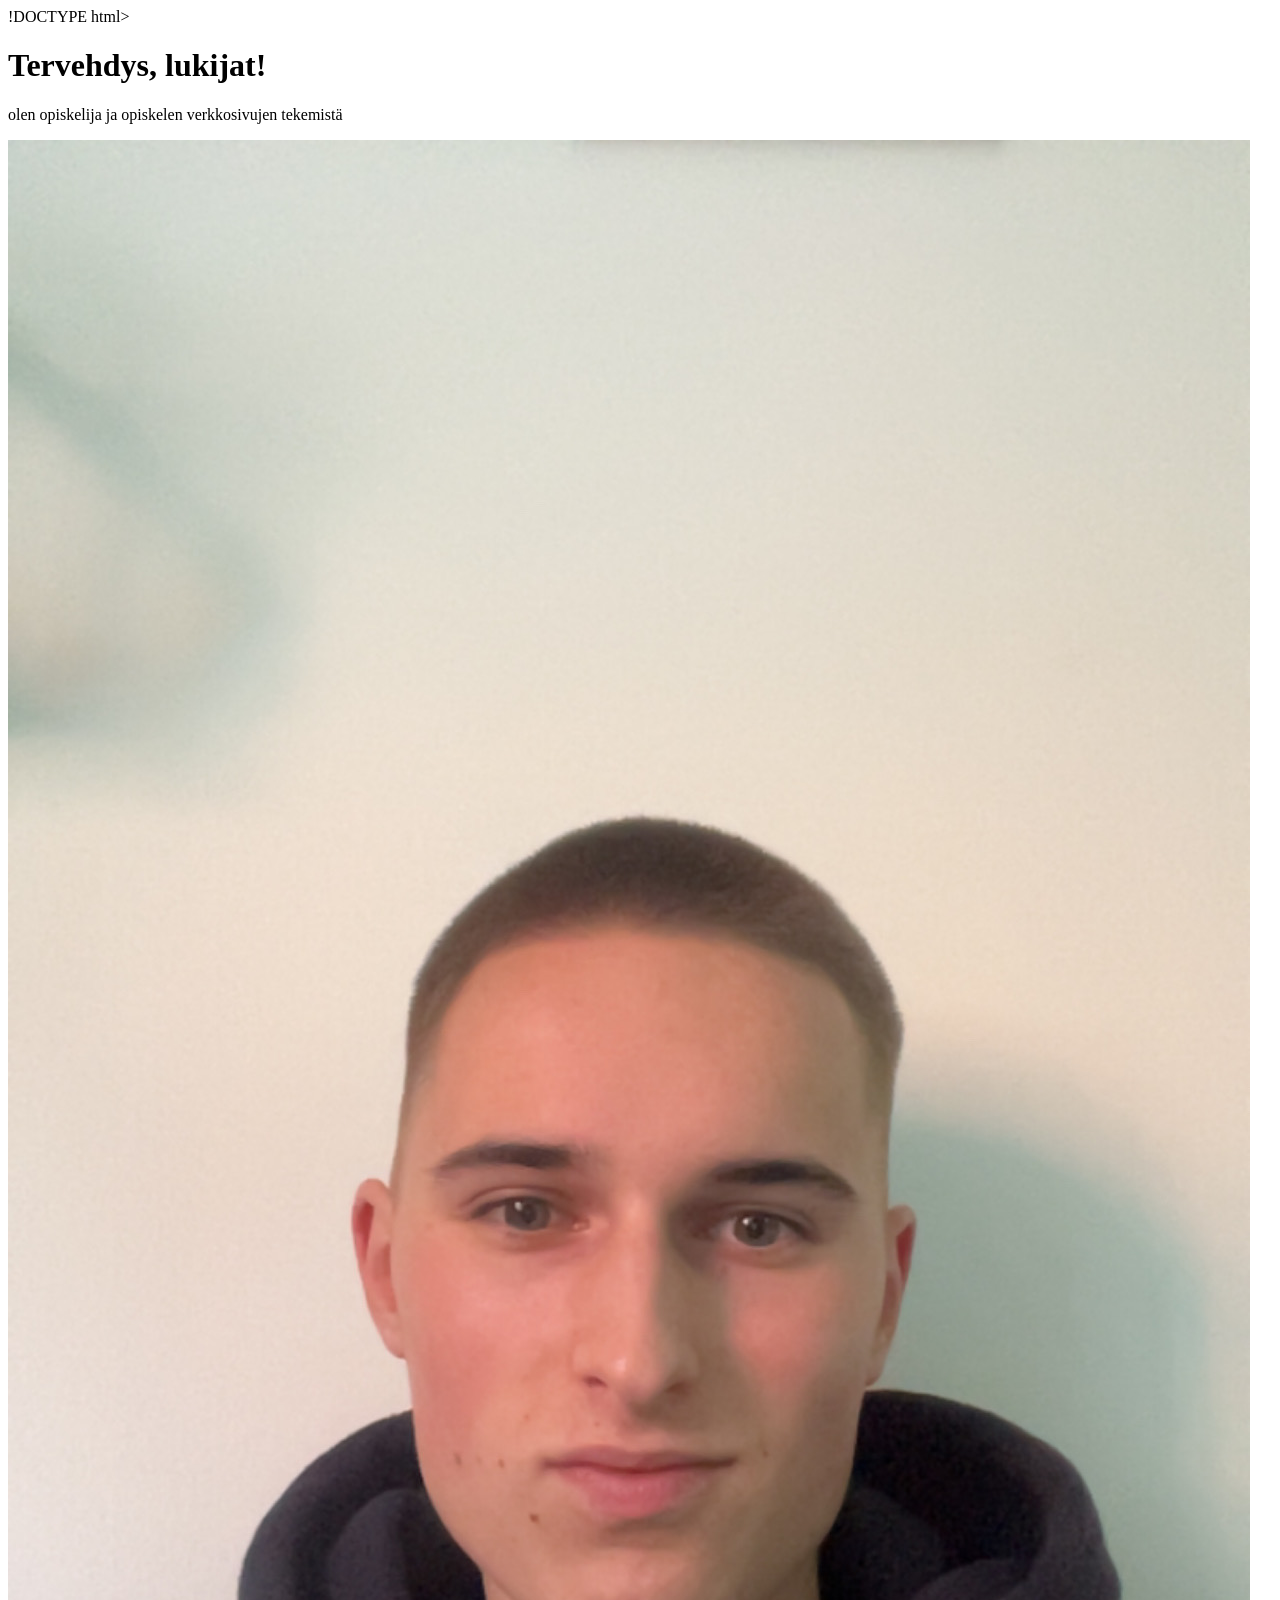
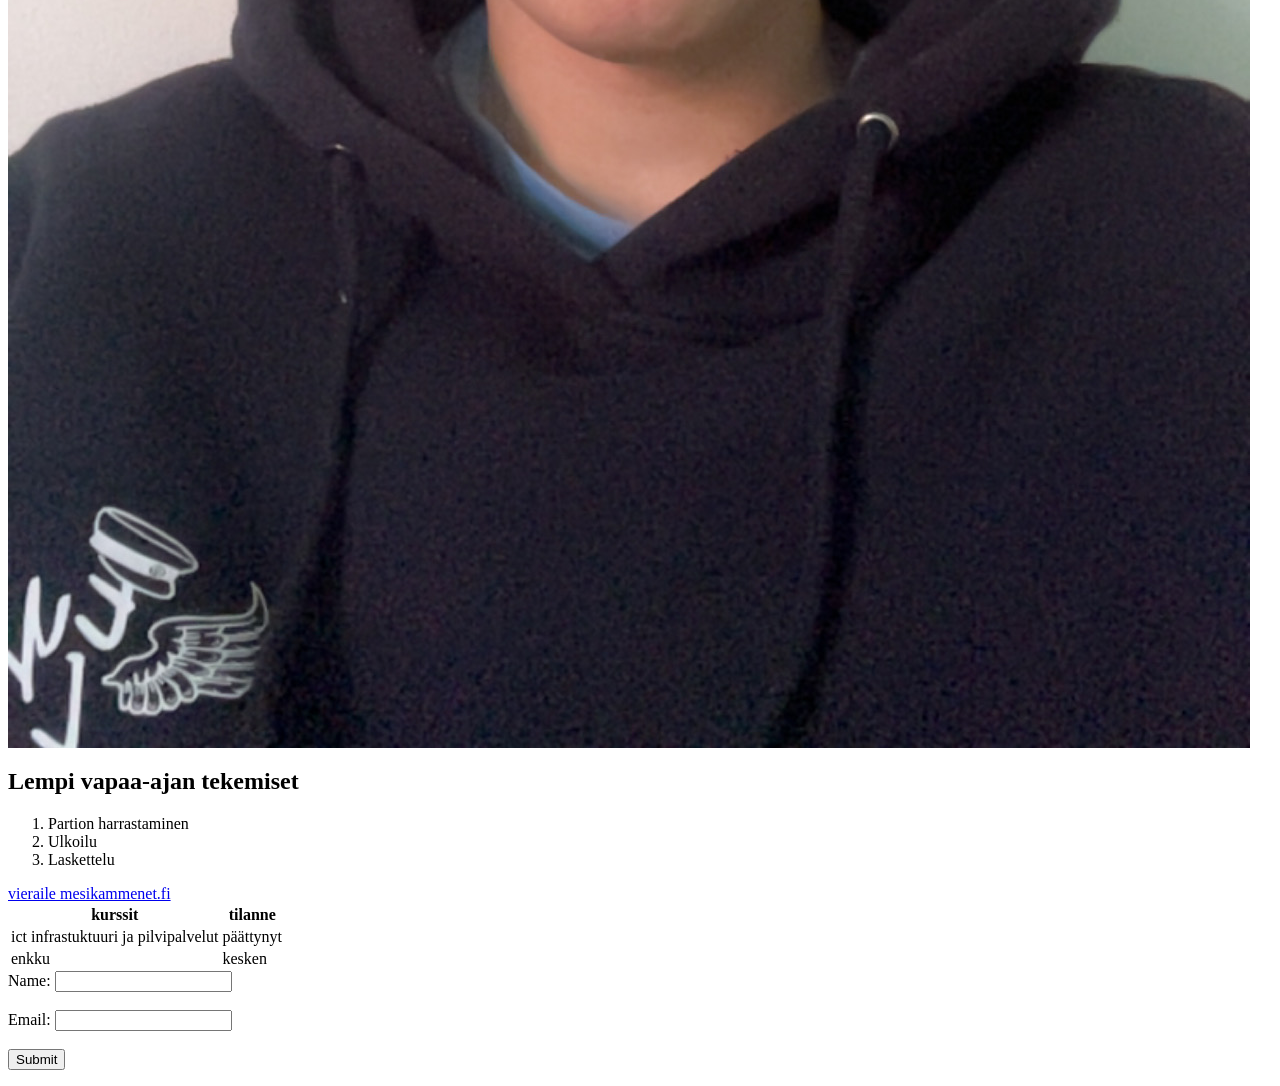
==== WS_01/index.html @ c40e6776 "Add initial HTML structure and content for WS_01 and create empty files for WS_02" ====
!DOCTYPE html>
<html>
<head>
<title>My First HTML Page</title>
</head>
<body>
<h1>Tervehdys, lukijat!</h1>
<p>olen opiskelija ja opiskelen verkkosivujen tekemistä</p>
<img src="IMG_tehtävä.jpeg" alt="minun kuva">
</body>
</html>
<h2>Lempi vapaa-ajan tekemiset</h2>
<ol>
<li>Partion harrastaminen</li>
<li>Ulkoilu</li>
<li>Laskettelu</li>
</ol>
<a href="https://mesikammenet.fi/">vieraile mesikammenet.fi</a>
<table>
<tr>
<th>kurssit</th>
<th>tilanne</th>
</tr>
<tr>
<td>ict infrastuktuuri ja pilvipalvelut
<td>päättynyt</td>
</tr>
<tr>
<td>enkku</td>
<td>kesken</td>
</tr>
</table>
<form>
<label for="name">Name:</label>
<input type="text" id="name" name="name"><br><br>
<label for="email">Email:</label>
<input type="email" id="email" name="email"><br><br>
<input type="submit" value="Submit">
</form>
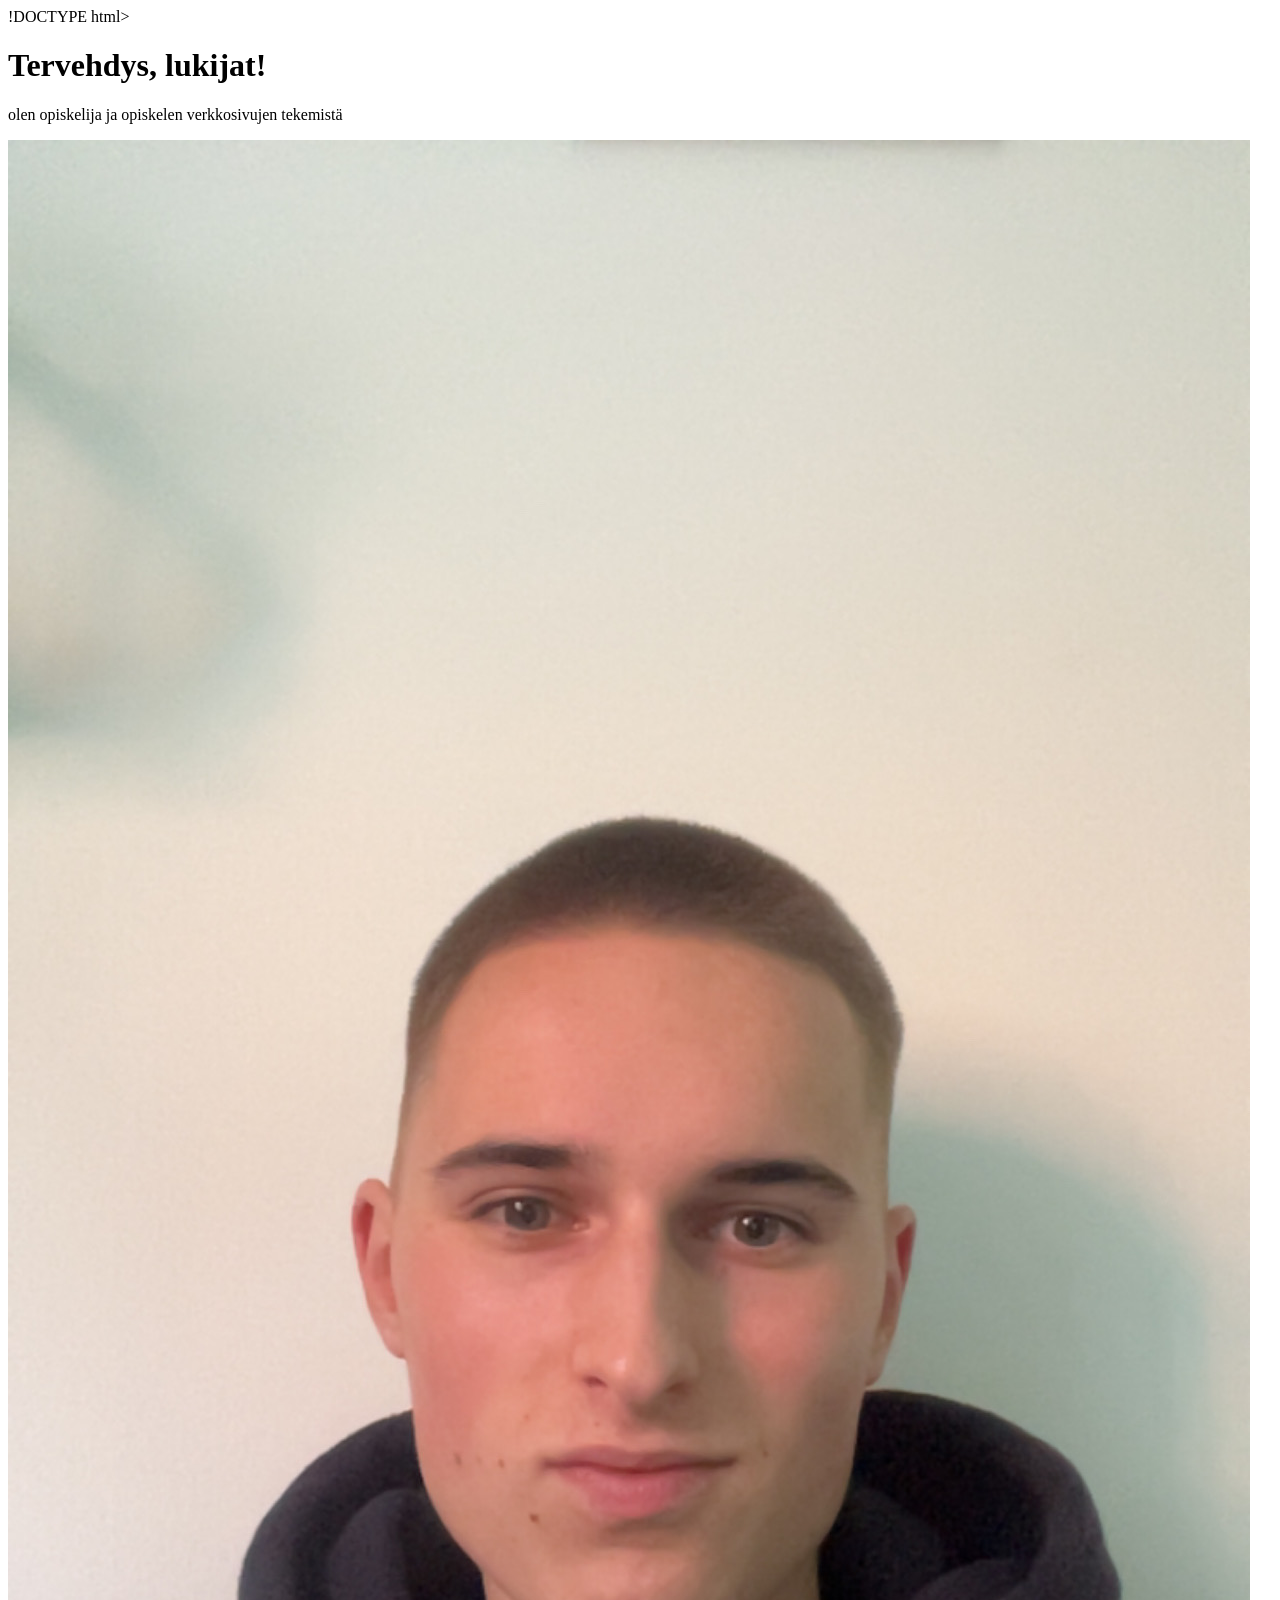
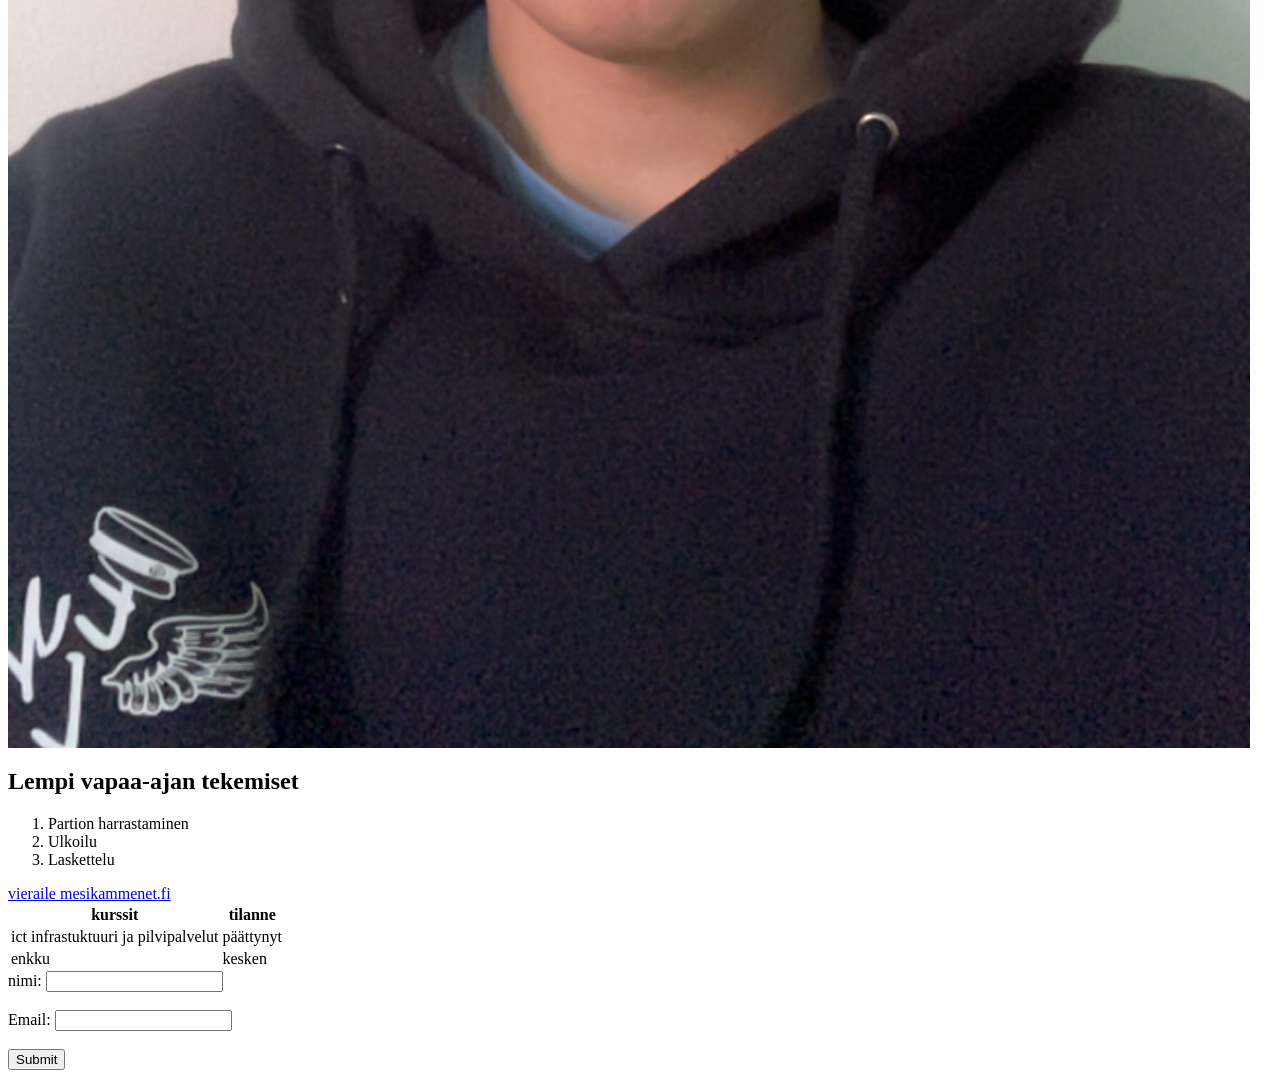
==== commit 56d57731: "Update form label from English to Finnish translation" ====
--- a/WS_01/index.html
+++ b/WS_01/index.html
@@ -1,7 +1,7 @@
 !DOCTYPE html>
 <html>
 <head>
-<title>My First HTML Page</title>
+<title>Minun ensimmäinen html-sivu</title>
 </head>
 <body>
 <h1>Tervehdys, lukijat!</h1>
@@ -31,7 +31,7 @@
 </tr>
 </table>
 <form>
-<label for="name">Name:</label>
+<label for="name">nimi:</label>
 <input type="text" id="name" name="name"><br><br>
 <label for="email">Email:</label>
 <input type="email" id="email" name="email"><br><br>
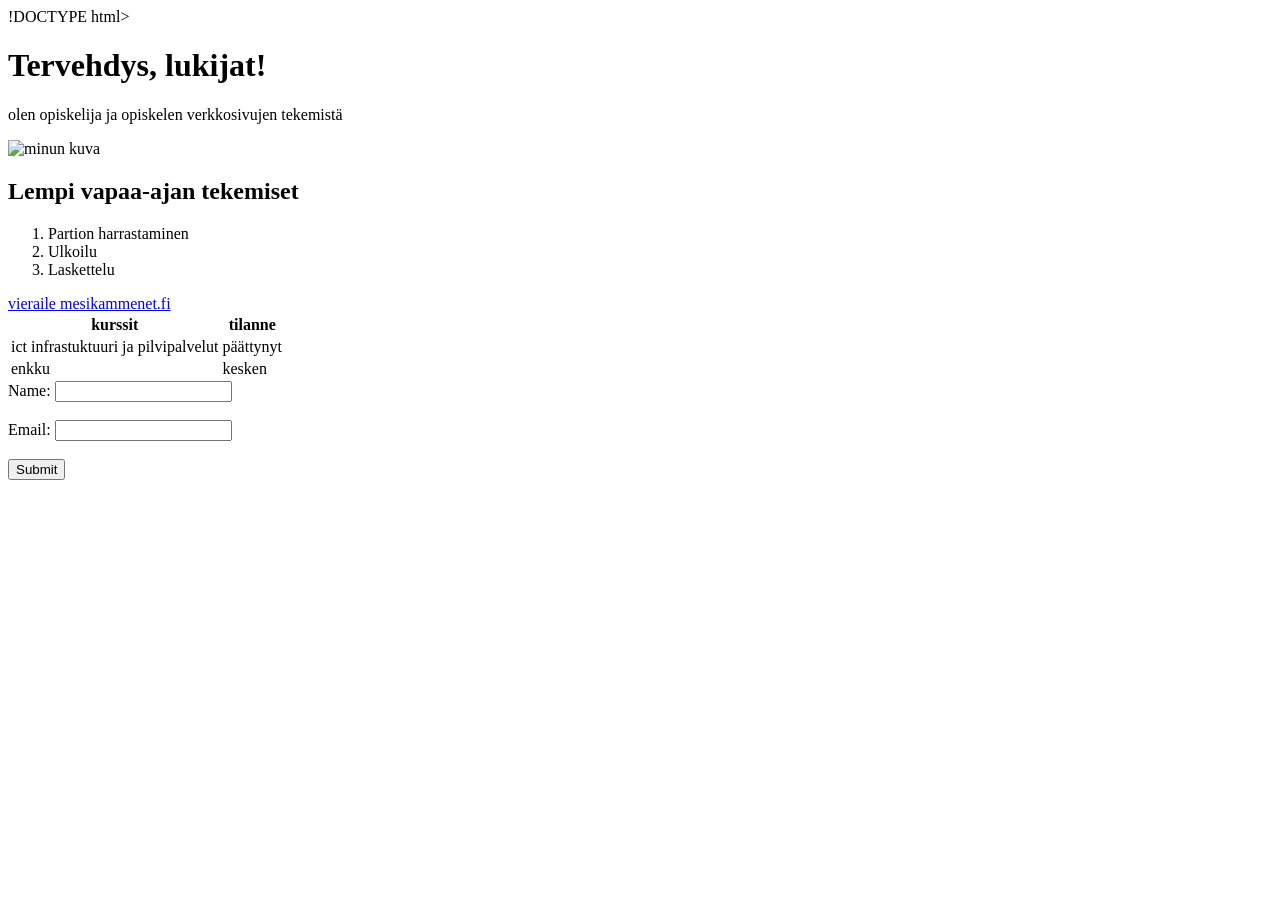
==== commit 98dd5cb1: "Add initial HTML structure for WS_01 and WS_02" ====
--- a/WS_01/index.html
+++ b/WS_01/index.html
@@ -1,7 +1,7 @@
 !DOCTYPE html>
 <html>
 <head>
-<title>Minun ensimmäinen html-sivu</title>
+<title>My First HTML Page</title>
 </head>
 <body>
 <h1>Tervehdys, lukijat!</h1>
@@ -31,7 +31,7 @@
 </tr>
 </table>
 <form>
-<label for="name">nimi:</label>
+<label for="name">Name:</label>
 <input type="text" id="name" name="name"><br><br>
 <label for="email">Email:</label>
 <input type="email" id="email" name="email"><br><br>
